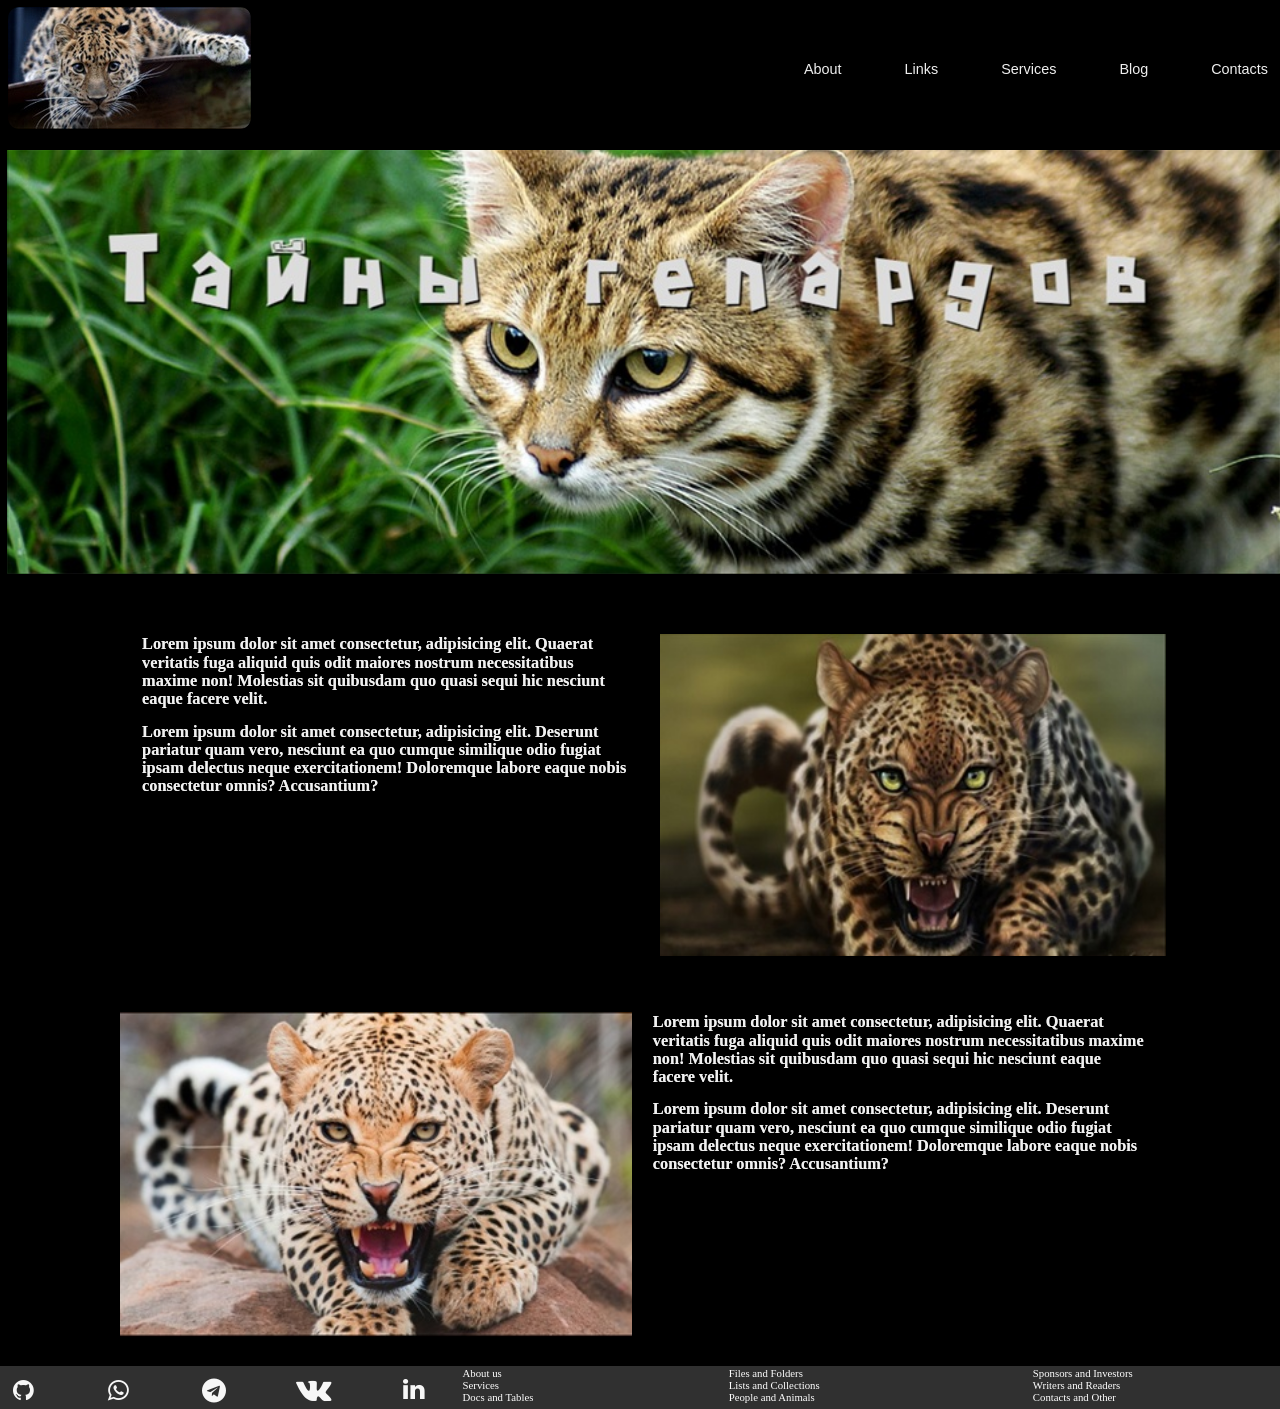
==== task4/index.html @ b5c41442 "add task4 ver0.1" ====
<!doctype html>
<html lang="ru">
<head>
  <meta charset="utf-8">
  <meta name="viewport" content="width=device-width, initial-scale=1">
  <meta name="description" content="Тайны гепардов — страница о больших кошках">
  <title>Тайны гепардов</title>
  <link rel="stylesheet" href="font-awesome-4.7.0/css/font-awesome.min.css">
  <link rel="stylesheet" href="css/style.css">
</head>
<body>
  <header class="site-header" id="top">
    <a class="brand" href="#top" aria-label="Тайны гепардов — на главную">
      <img src="img/logo.jpg" alt="Пятнистая большая кошка">
    </a>

    <input class="menu-checkbox" type="checkbox" id="menu-checkbox" aria-label="Мобильное меню" aria-controls="main-navigation">
    <label class="menu-toggle" for="menu-checkbox" aria-hidden="true">
      <span></span><span></span><span></span>
    </label>

    <nav class="site-nav" id="main-navigation" aria-label="Главная навигация">
      <a href="#about">About</a>
      <a href="#links">Links</a>
      <a href="#services">Services</a>
      <a href="#blog">Blog</a>
      <a href="#contacts">Contacts</a>
    </nav>
  </header>

  <!-- Заголовок надёжно продублирован для скринридеров. В референсных баннерах сохранена исходная типографика. -->
  <section class="hero" aria-label="Тайны гепардов">
    <h1 class="hero__title visually-hidden">Тайны гепардов</h1>
  </section>

  <main class="content" id="about">
    <article class="feature-row feature-row--first">
      <div class="feature-copy">
        <p>Lorem ipsum dolor sit amet consectetur, adipisicing elit. Quaerat veritatis fuga aliquid quis odit maiores nostrum necessitatibus maxime non! Molestias sit quibusdam quo quasi sequi hic nesciunt eaque facere velit.</p>
        <p>Lorem ipsum dolor sit amet consectetur, adipisicing elit. Deserunt pariatur quam vero, nesciunt ea quo cumque similique odio fugiat ipsam delectus neque exercitationem! Doloremque labore eaque nobis consectetur omnis? Accusantium?</p>
      </div>
      <div class="feature-image">
        <img src="img/leopard-one.jpg" alt="Пятнистая кошка смотрит прямо перед собой" loading="lazy">
      </div>
    </article>

    <article class="feature-row feature-row--second" id="blog">
      <div class="feature-image">
        <img src="img/leopard-two.jpg" alt="Большая пятнистая кошка с открытой пастью" loading="lazy">
      </div>
      <div class="feature-copy">
        <p>Lorem ipsum dolor sit amet consectetur, adipisicing elit. Quaerat veritatis fuga aliquid quis odit maiores nostrum necessitatibus maxime non! Molestias sit quibusdam quo quasi sequi hic nesciunt eaque facere velit.</p>
        <p>Lorem ipsum dolor sit amet consectetur, adipisicing elit. Deserunt pariatur quam vero, nesciunt ea quo cumque similique odio fugiat ipsam delectus neque exercitationem! Doloremque labore eaque nobis consectetur omnis? Accusantium?</p>
      </div>
    </article>
  </main>

  <footer class="site-footer" id="contacts">
    <div class="footer-social" aria-label="Социальные сети">
      <a href="#contacts" aria-label="GitHub"><i class="fa fa-github" aria-hidden="true"></i></a>
      <a href="#contacts" aria-label="WhatsApp"><i class="fa fa-whatsapp" aria-hidden="true"></i></a>
      <a href="#contacts" aria-label="Telegram"><i class="fa fa-telegram" aria-hidden="true"></i></a>
      <a href="#contacts" aria-label="ВКонтакте"><i class="fa fa-vk" aria-hidden="true"></i></a>
      <a href="#contacts" aria-label="LinkedIn"><i class="fa fa-linkedin" aria-hidden="true"></i></a>
    </div>

    <div class="footer-links" id="services">
      <a href="#about">About us</a>
      <a href="#services">Services</a>
      <a href="#links">Docs and Tables</a>
    </div>
    <div class="footer-links" id="links">
      <a href="#links">Files and Folders</a>
      <a href="#links">Lists and Collections</a>
      <a href="#about">People and Animals</a>
    </div>
    <div class="footer-links">
      <a href="#contacts">Sponsors and Investors</a>
      <a href="#contacts">Writers and Readers</a>
      <a href="#contacts">Contacts and Other</a>
    </div>
  </footer>
</body>
</html>
---- task4/css/style.css ----
:root {
  color-scheme: dark;
  --page-bg: #000;
  --text: #f4f4f4;
  --footer-bg: #303030;
  --menu-bg: #222;
  --menu-line: #303030;
  --card-border: #f0f0f0;
}

* {
  box-sizing: border-box;
}

html {
  scroll-behavior: smooth;
}

body {
  margin: 0;
  background: var(--page-bg);
  color: var(--text);
  font-family: Georgia, "Times New Roman", serif;
  overflow-x: hidden;
}

a {
  color: inherit;
  text-decoration: none;
}

.site-header {
  position: relative;
  z-index: 10;
  display: flex;
  align-items: center;
  width: 100%;
  height: clamp(112px, 15.28vw, 150px);
  padding: 7px 8px 20px;
  background: #000;
}

.brand {
  display: block;
  flex: 0 0 auto;
  width: clamp(150px, 25vw, 243px);
  aspect-ratio: 2 / 1;
  overflow: hidden;
  border-radius: 11px;
  align-self: flex-start;
  transition: filter 180ms ease, transform 180ms ease;
}

.brand:hover {
  filter: brightness(1.12);
  transform: scale(1.015);
}

.brand img {
  display: block;
  width: 100%;
  height: 100%;
  object-fit: cover;
}

.site-nav {
  display: flex;
  align-items: center;
  justify-content: flex-end;
  gap: clamp(22px, 4.8vw, 55px);
  margin-left: auto;
  font-family: Arial, Helvetica, sans-serif;
  font-size: clamp(14px, calc(0.5em + 0.5vw), 18px);
  white-space: nowrap;
}

.site-nav a {
  position: relative;
  display: inline-block;
  padding: 9px 4px;
  border-radius: 4px;
  color: #efefef;
  transition: color 180ms ease, background-color 180ms ease, text-shadow 180ms ease, transform 180ms ease;
}

.site-nav a::after {
  position: absolute;
  right: 50%;
  bottom: 2px;
  left: 50%;
  height: 2px;
  background: #f5f5f5;
  content: "";
  transition: left 180ms ease, right 180ms ease;
}

.site-nav a:hover,
.site-nav a:focus-visible {
  color: #fff;
  background: rgba(255, 255, 255, 0.12);
  text-shadow: 0 0 8px rgba(255, 255, 255, 0.35);
  transform: translateY(-1px);
  outline: none;
}

.site-nav a:hover::after,
.site-nav a:focus-visible::after {
  right: 4px;
  left: 4px;
}

.menu-toggle {
  display: none;
}

/* Чекбокс остаётся доступным с клавиатуры, но визуально скрыт. */
.menu-checkbox {
  position: absolute;
  width: 1px;
  height: 1px;
  margin: -1px;
  padding: 0;
  overflow: hidden;
  clip: rect(0, 0, 0, 0);
  clip-path: inset(50%);
  white-space: nowrap;
  border: 0;
}

.hero {
  width: calc(100% - 7px);
  margin-left: 7px;
  aspect-ratio: 3 / 1;
  background: #111 url("../img/hero-desktop.jpg") center / cover no-repeat;
  box-shadow: inset 0 0 0 1px rgba(255, 255, 255, 0.04);
}

.hero__title {
  margin: 0;
  color: #f1eee5;
  font-family: "Trebuchet MS", Arial, sans-serif;
  font-size: clamp(2rem, calc(0.5em + 4vw), 4.5rem);
  font-weight: 900;
  letter-spacing: 0.18em;
  text-align: center;
  text-transform: none;
  text-shadow: 2px 2px 0 #7b796f, 4px 4px 0 #292929, 7px 7px 9px rgba(0, 0, 0, 0.7);
}

.visually-hidden {
  position: absolute !important;
  width: 1px;
  height: 1px;
  padding: 0;
  margin: -1px;
  overflow: hidden;
  clip: rect(0, 0, 0, 0);
  white-space: nowrap;
  border: 0;
}

.content {
  display: flex;
  flex-direction: column;
  gap: 4.4vw;
  margin-top: 4.7vw;
  margin-bottom: 2.2vw;
}

.feature-row {
  display: grid;
  align-items: start;
  color: #f1f1f1;
}

.feature-row--first {
  width: 80vw;
  margin-left: 11.1vw;
  grid-template-columns: 0.96fr 1fr;
  column-gap: 2.45vw;
}

.feature-row--second {
  width: 80vw;
  margin-left: 9.4vw;
  grid-template-columns: 1fr 0.96fr;
  column-gap: 1.6vw;
}

.feature-copy {
  min-width: 0;
  padding-top: 1px;
  font-size: clamp(14px, calc(0.5em + 0.65vw), 19px);
  font-weight: 700;
  line-height: 1.12;
  text-shadow: 0 0 0.45px rgba(255, 255, 255, 0.65);
}

.feature-copy p {
  margin: 0 0 14px;
}

.feature-copy p:last-child {
  margin-bottom: 0;
}

.feature-image {
  min-width: 0;
  overflow: hidden;
}

.feature-image img {
  display: block;
  width: 100%;
  aspect-ratio: 1.575 / 1;
  object-fit: cover;
  transition: transform 280ms ease, filter 280ms ease;
}

.feature-image:hover img {
  filter: brightness(1.07);
  transform: scale(1.025);
}

.site-footer {
  display: grid;
  grid-template-columns: 36% 21% 24% 19%;
  align-items: start;
  width: 100%;
  min-height: 43px;
  padding: 0.15vw 0.5% 2px;
  background: var(--footer-bg);
  color: #fff;
}

.footer-social {
  display: flex;
  align-items: center;
  justify-content: space-between;
  gap: 12px;
  padding: 6px 8% 0 1%;
}

.footer-social a {
  display: inline-flex;
  align-items: center;
  justify-content: center;
  min-width: 25px;
  color: #f7f7f7;
  font-size: 24px;
  line-height: 1;
  transition: color 180ms ease, transform 180ms ease;
}

.footer-social a:nth-child(4) {
  font-size: 33px;
}

.footer-social a:nth-child(5) {
  font-size: 25px;
}

.footer-social a:hover,
.footer-social a:focus-visible {
  color: #b9d8ff;
  transform: translateY(-2px);
  outline: none;
}

.footer-links {
  display: flex;
  flex-direction: column;
  gap: 0;
  min-width: 0;
  padding-top: 1px;
  font-size: clamp(10px, calc(0.45em + 0.28vw), 13px);
  line-height: 1.08;
  white-space: nowrap;
}

.footer-links a {
  width: fit-content;
  max-width: 100%;
  transition: color 160ms ease, text-shadow 160ms ease;
}

.footer-links a:hover,
.footer-links a:focus-visible {
  color: #c7dfff;
  text-shadow: 0 0 5px rgba(199, 223, 255, 0.35);
  outline: none;
}

@media (max-width: 700px) {
  .site-header {
    position: sticky;
    top: 0;
    display: flex;
    flex-wrap: wrap;
    align-items: center;
    height: auto;
    min-height: 71px;
    padding: 5px 4.5%;
    background: linear-gradient(105deg, #f0f0f0 0%, #dedede 51%, #aaa 100%);
  }

  .brand {
    width: clamp(100px, 27vw, 150px);
    align-self: center;
    border-radius: 10px;
  }

  .menu-checkbox {
    position: absolute;
    width: 1px;
    height: 1px;
    margin: -1px;
    padding: 0;
    overflow: hidden;
    clip: rect(0, 0, 0, 0);
    clip-path: inset(50%);
    white-space: nowrap;
    border: 0;
  }

  .menu-toggle {
    display: flex;
    flex: 0 0 44px;
    flex-direction: column;
    align-items: center;
    justify-content: center;
    gap: 5px;
    width: 44px;
    height: 44px;
    margin-left: auto;
    padding: 3px 1px;
    border: 0;
    border-radius: 5px;
    background: transparent;
    cursor: pointer;
    -webkit-tap-highlight-color: transparent;
  }

  .menu-checkbox:focus-visible + .menu-toggle {
    outline: 3px solid #444;
    outline-offset: 3px;
  }

  .menu-toggle span {
    display: block;
    width: 39px;
    height: 4px;
    border-radius: 3px;
    background: #050505;
    transition: transform 200ms ease, opacity 140ms ease;
  }

  .menu-toggle:hover {
    background: rgba(0, 0, 0, 0.07);
  }

  .site-nav {
    display: none;
    flex: 0 0 calc(100% + 9vw);
    flex-direction: column;
    align-items: stretch;
    justify-content: flex-start;
    gap: 0;
    width: calc(100% + 9vw);
    margin: 5px -4.5vw 0;
    padding: 0;
    background: var(--menu-bg);
    font-family: Georgia, "Times New Roman", serif;
    font-size: clamp(20px, calc(0.5em + 2vw), 24px);
    white-space: normal;
  }

  .site-nav a {
    display: block;
    width: 100%;
    padding: 15px 12px 16px;
    border-radius: 0;
    border-bottom: 2px solid var(--menu-line);
    background: #222;
    text-align: center;
    line-height: 1.15;
    transition: background-color 160ms ease, color 160ms ease;
  }

  .site-nav a::after {
    display: none;
  }

  .site-nav a:hover,
  .site-nav a:focus-visible {
    background: #383838;
    transform: none;
  }

  .menu-checkbox:checked ~ .site-nav {
    display: flex;
  }

  .menu-checkbox:checked + .menu-toggle span:first-child {
    transform: translateY(9px) rotate(45deg);
  }

  .menu-checkbox:checked + .menu-toggle span:nth-child(2) {
    opacity: 0;
  }

  .menu-checkbox:checked + .menu-toggle span:last-child {
    transform: translateY(-9px) rotate(-45deg);
  }

  .site-header:has(.menu-checkbox:checked) + .hero {
    display: none;
  }

  .hero {
    width: 94%;
    margin-left: 3%;
    aspect-ratio: 2.08 / 1;
    background-image: url("../img/hero-mobile.jpg");
    background-position: center;
  }

  .content {
    gap: 90px;
    margin-top: 14.5vw;
    margin-bottom: 0;
  }

  .site-header:has(.menu-checkbox:checked) ~ .content {
    margin-top: 14px;
  }

  .feature-row,
  .feature-row--first,
  .feature-row--second {
    display: flex;
    flex-direction: column;
    width: 80vw;
    max-width: 480px;
    margin: 0 auto;
    gap: 0;
    overflow: hidden;
    border: 3px solid var(--card-border);
    border-radius: 15px;
    background: #000;
    box-shadow: 0 1px 2px rgba(255, 255, 255, 0.12);
  }

  .feature-image {
    order: -1;
    width: 100%;
    flex: 0 0 auto;
  }

  .feature-image img {
    width: 100%;
    aspect-ratio: 1.575 / 1;
    object-fit: cover;
    transition: filter 220ms ease;
  }

  .feature-image:hover img {
    transform: none;
  }

  .feature-copy {
    width: 100%;
    padding: 17px 5.3vw 23px;
    font-size: clamp(15px, calc(0.5em + 0.75vw), 18px);
    line-height: 1.06;
  }

  .feature-copy p {
    margin-bottom: 15px;
  }

  .site-footer {
    display: flex;
    flex-direction: column;
    gap: 0;
    width: 100%;
    min-height: 0;
    margin-top: 34px;
    padding: 10px 4% 8px;
    background: var(--footer-bg);
  }

  .footer-social {
    display: flex;
    align-items: center;
    justify-content: space-between;
    width: 100%;
    min-height: 43px;
    gap: 6px;
    padding: 0 2% 2px;
  }

  .footer-social a {
    min-width: 29px;
    font-size: 34px;
  }

  .footer-social a:nth-child(4) {
    font-size: 45px;
  }

  .footer-social a:nth-child(5) {
    font-size: 36px;
  }

  .footer-links {
    display: flex;
    flex: 1 1 0;
    font-size: clamp(12px, calc(0.55em + 1vw), 15px);
    line-height: 1.1;
    white-space: normal;
  }

  .site-footer {
    display: grid;
    grid-template-columns: repeat(3, minmax(0, 1fr));
    column-gap: 12px;
  }

  .footer-social {
    grid-column: 1 / -1;
  }
}

@media (max-width: 360px) {
  .feature-row,
  .feature-row--first,
  .feature-row--second {
    width: 86vw;
  }

  .feature-copy {
    padding-right: 4vw;
    padding-left: 4vw;
    font-size: 14px;
  }

  .footer-social a {
    font-size: 29px;
  }

  .footer-social a:nth-child(4) {
    font-size: 38px;
  }
}
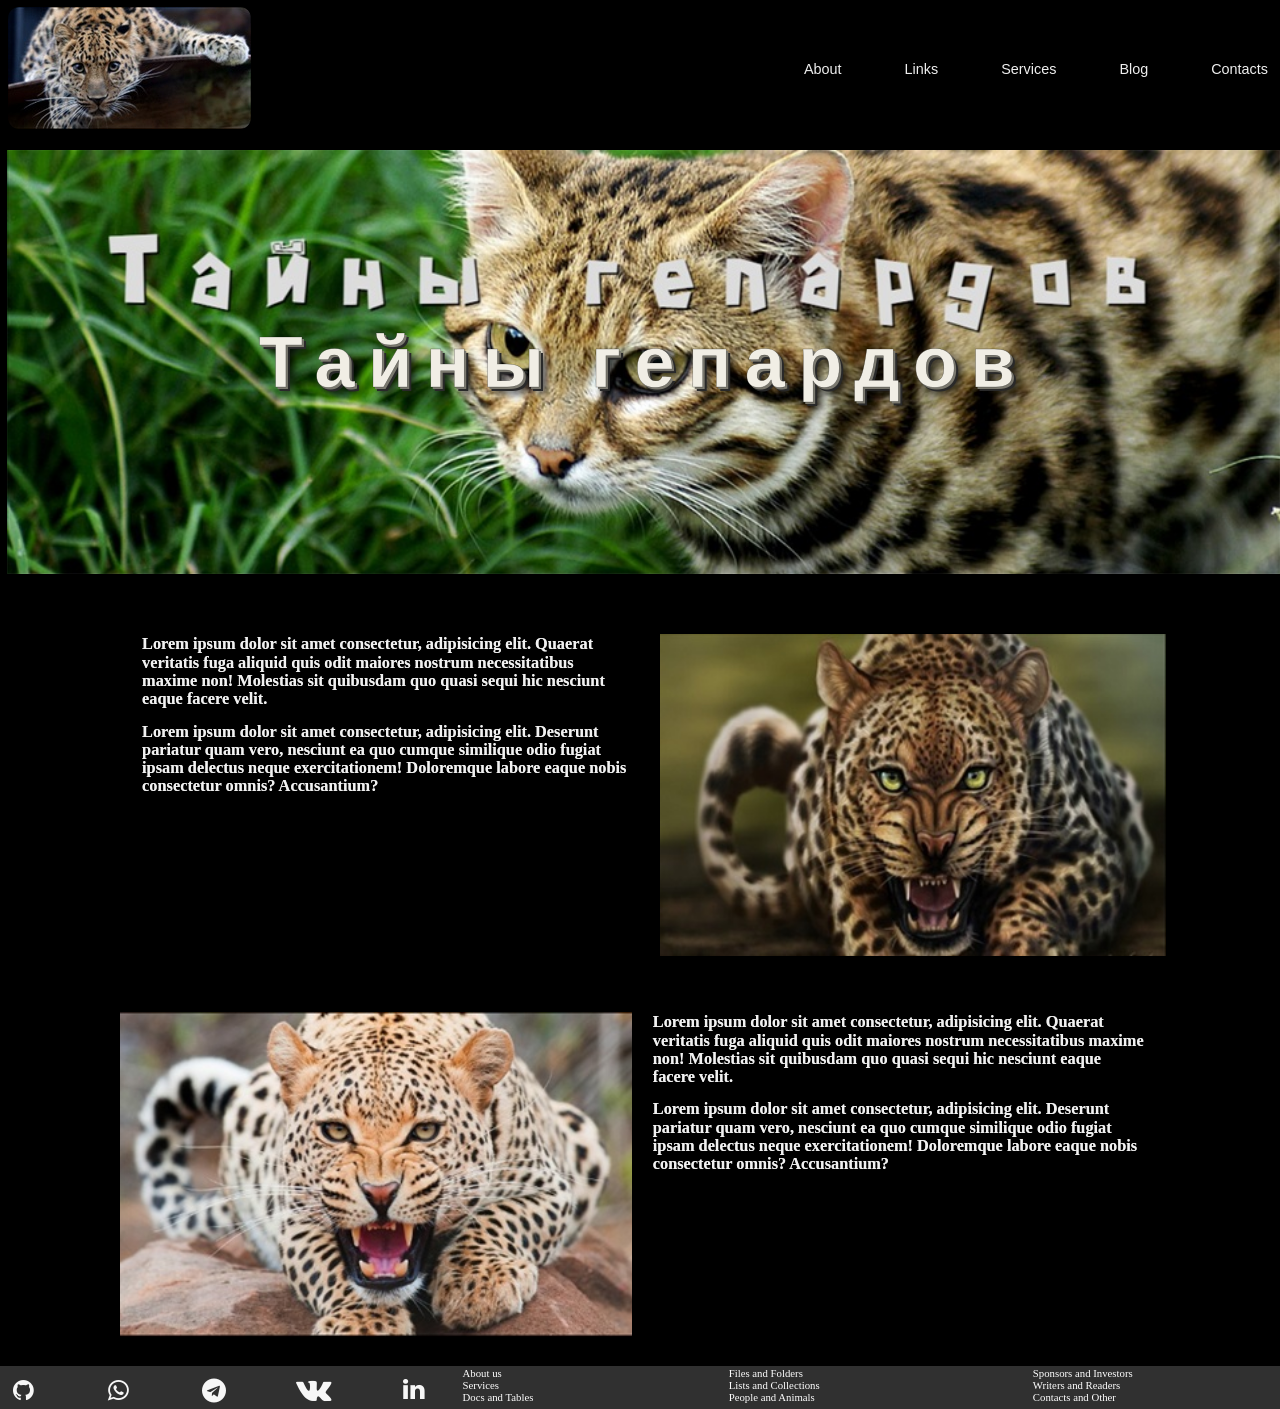
==== commit dc0ed4bc: "task4 0.2" ====
--- a/task4/index.html
+++ b/task4/index.html
@@ -28,9 +28,8 @@
     </nav>
   </header>
 
-  <!-- Заголовок надёжно продублирован для скринридеров. В референсных баннерах сохранена исходная типографика. -->
   <section class="hero" aria-label="Тайны гепардов">
-    <h1 class="hero__title visually-hidden">Тайны гепардов</h1>
+    <h1 class="hero__title"><span>Тайны</span> <span>гепардов</span></h1>
   </section>
 
   <main class="content" id="about">
--- a/task4/css/style.css
+++ b/task4/css/style.css
@@ -18,6 +18,7 @@
 
 body {
   margin: 0;
+
   background: var(--page-bg);
   color: var(--text);
   font-family: Georgia, "Times New Roman", serif;
@@ -128,23 +129,40 @@
 }
 
 .hero {
+  display: flex;
+  align-items: center;
+  justify-content: center;
+  position: relative;
+  isolation: isolate;
   width: calc(100% - 7px);
   margin-left: 7px;
   aspect-ratio: 3 / 1;
-  background: #111 url("../img/hero-desktop.jpg") center / cover no-repeat;
+  background-image: url("../img/hero-desktop.jpg");
+  background-repeat: no-repeat;
+  background-size: 100% auto;
+  /* Чистая фотография используется как фон, надпись — отдельный HTML-текст. 
+  background:
+    linear-gradient(90deg, rgba(0, 0, 0, 0.22), rgba(0, 0, 0, 0.04) 50%, rgba(0, 0, 0, 0.18)),
+    url("../img/logo.jpg") center 50% / cover no-repeat;*/
   box-shadow: inset 0 0 0 1px rgba(255, 255, 255, 0.04);
 }
 
 .hero__title {
+  position: relative;
+  z-index: 1;
+  width: 100%;
   margin: 0;
+  padding: 0 2.5%;
   color: #f1eee5;
   font-family: "Trebuchet MS", Arial, sans-serif;
-  font-size: clamp(2rem, calc(0.5em + 4vw), 4.5rem);
+  font-size: clamp(2rem, calc(0.5em + 5vw), 4.5rem);
   font-weight: 900;
-  letter-spacing: 0.18em;
+  letter-spacing: clamp(0.08em, 1.05vw, 0.2em);
+  line-height: 1.15;
   text-align: center;
   text-transform: none;
-  text-shadow: 2px 2px 0 #7b796f, 4px 4px 0 #292929, 7px 7px 9px rgba(0, 0, 0, 0.7);
+  -webkit-text-stroke: 0.5px rgba(0, 0, 0, 0.45);
+  text-shadow: 2px 2px 0 #7b796f, 4px 4px 0 #292929, 7px 7px 9px rgba(0, 0, 0, 0.8);
 }
 
 .visually-hidden {
@@ -421,8 +439,21 @@
     width: 94%;
     margin-left: 3%;
     aspect-ratio: 2.08 / 1;
-    background-image: url("../img/hero-mobile.jpg");
-    background-position: center;
+    background-image:
+      linear-gradient(180deg, rgba(0, 0, 0, 0.08), rgba(0, 0, 0, 0.16)),
+      url("../img/logo.jpg");
+    background-position: center, center 50%;
+  }
+
+  .hero__title {
+    padding: 0 2%;
+    font-size: clamp(2rem, 9vw, 2.8rem);
+    letter-spacing: 0.12em;
+    line-height: 1.28;
+  }
+
+  .hero__title span {
+    display: block;
   }
 
   .content {
